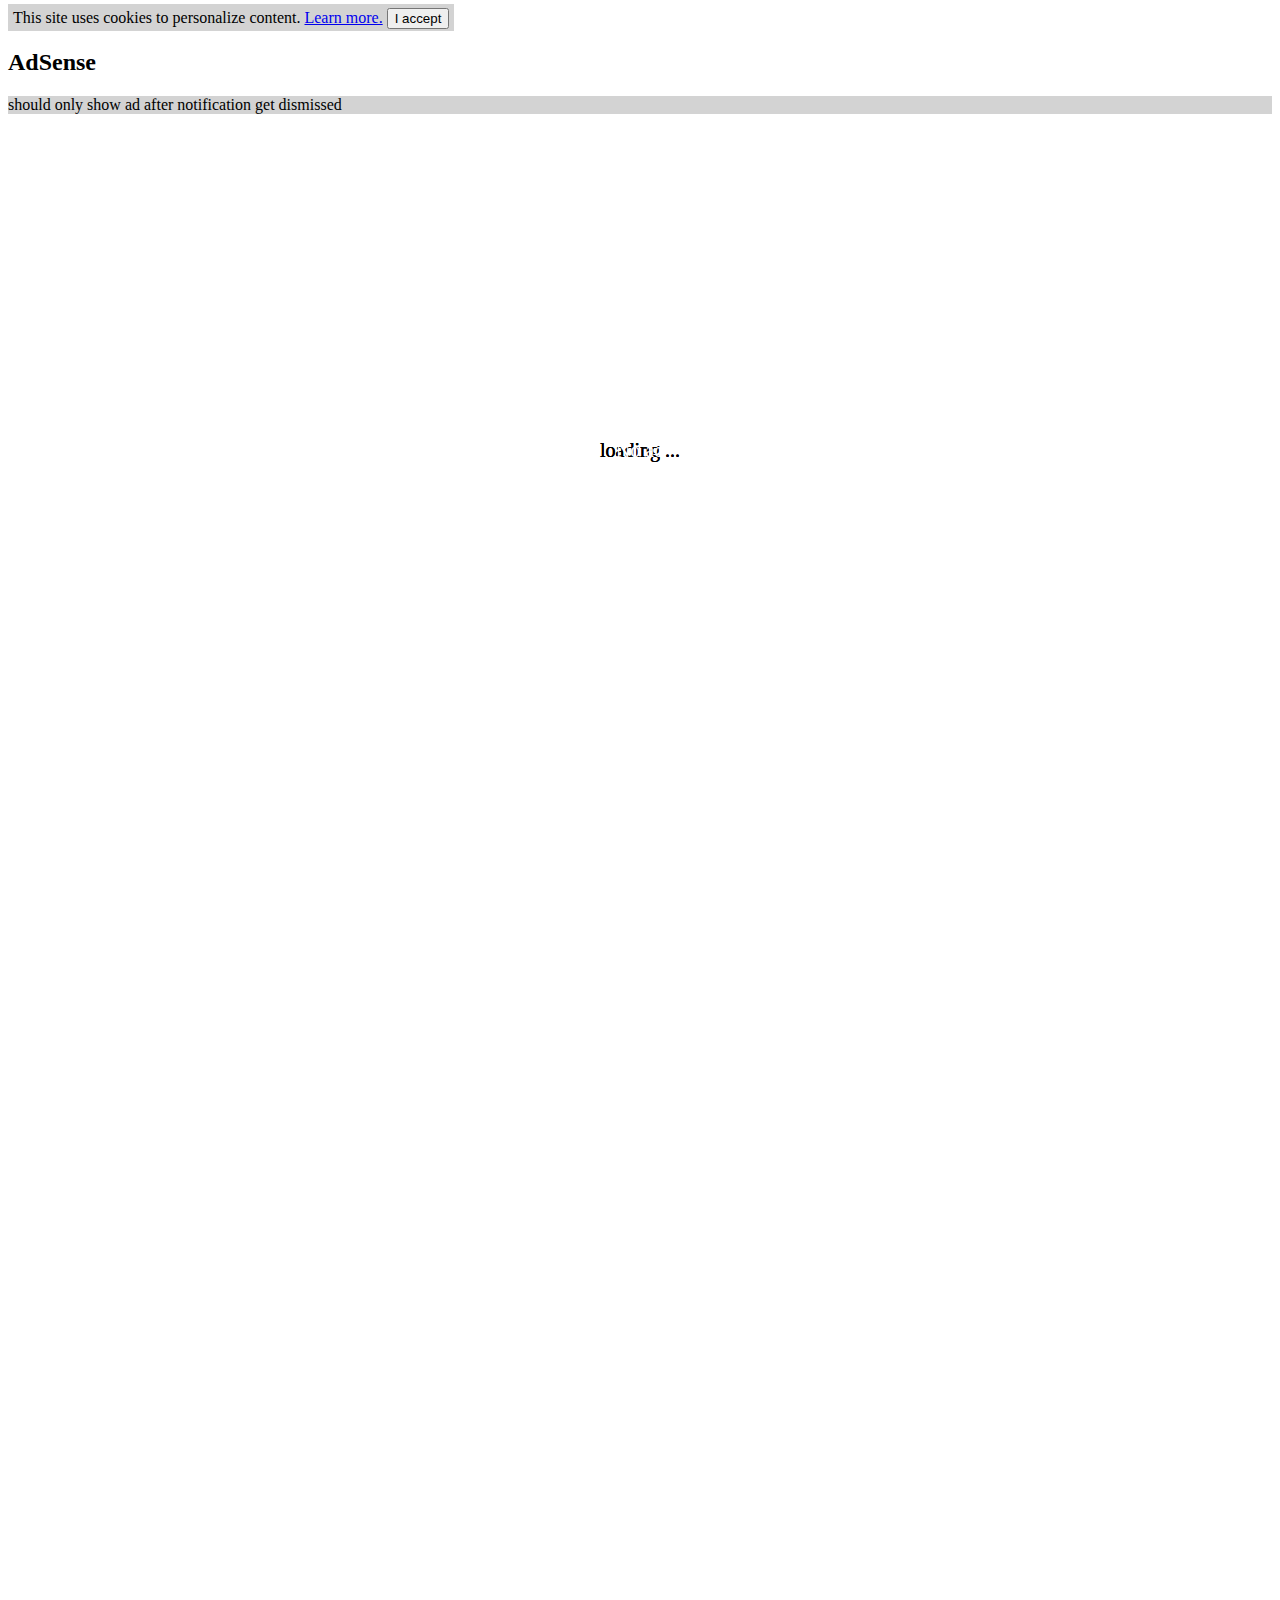
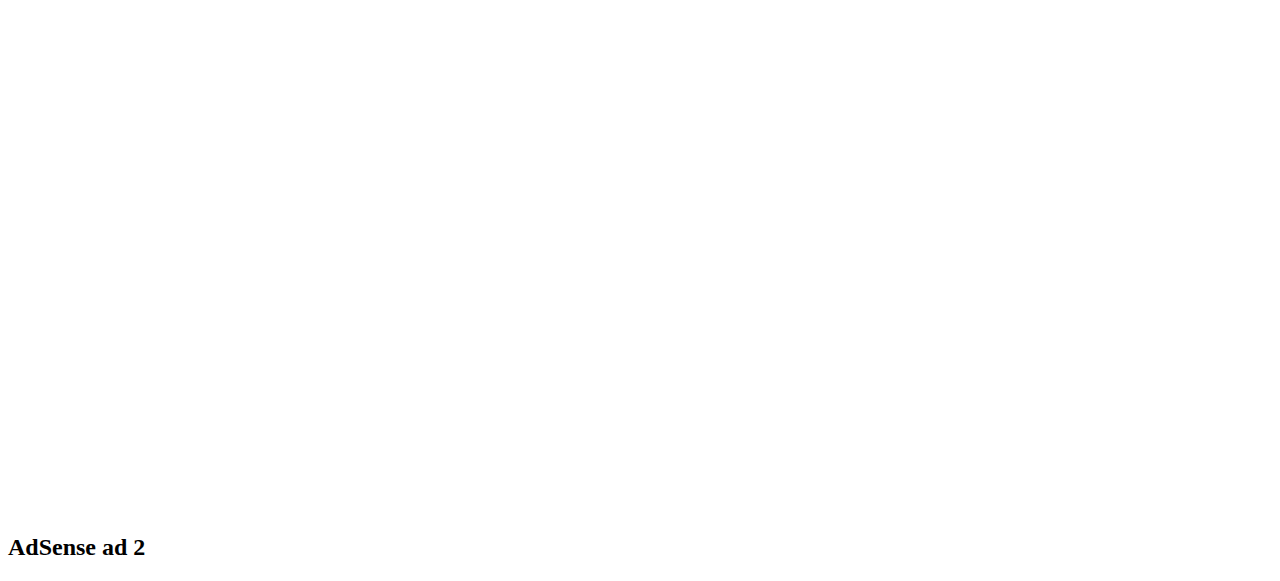
==== privacy/index.html @ 7d3c5554 "Create index.html" ====
<!doctype html>
<html ⚡ lang="en">
<head>
  <meta charset="utf-8">
  <title>Adsense examples</title>
  <link rel="canonical" href="http://nonblocking.io/" >
  <meta name="viewport" content="width=device-width,minimum-scale=1,initial-scale=1">
  <style amp-custom>
    amp-ad {
      max-width: 500px;
    }
    .red {
      background-color: red;
    }
    .talldiv {
      height: 2000px;
    }
    amp-ad div[placeholder] {
      background-color: lightgray;
    }
    amp-ad div[fallback] {
      background-color: black;
    }
    amp-ad div[placeholder]::after {
      content: "loading ...";
    }
    amp-ad div[fallback]::after {
      content: "No ad";
      color: white;
    }
    amp-ad div[placeholder]::after,
    amp-ad div[fallback]::after {
      font-size: 20px;
      line-height: 30px;
      text-align: center;
      position: absolute;
      left: 0;
      right: 0;
      top: calc(50% - 15px);
    }
    amp-user-notification {
      background-color: lightgray;
      padding: 5px;
    }
  </style>
  <style amp-boilerplate>body{-webkit-animation:-amp-start 8s steps(1,end) 0s 1 normal both;-moz-animation:-amp-start 8s steps(1,end) 0s 1 normal both;-ms-animation:-amp-start 8s steps(1,end) 0s 1 normal both;animation:-amp-start 8s steps(1,end) 0s 1 normal both}@-webkit-keyframes -amp-start{from{visibility:hidden}to{visibility:visible}}@-moz-keyframes -amp-start{from{visibility:hidden}to{visibility:visible}}@-ms-keyframes -amp-start{from{visibility:hidden}to{visibility:visible}}@-o-keyframes -amp-start{from{visibility:hidden}to{visibility:visible}}@keyframes -amp-start{from{visibility:hidden}to{visibility:visible}}</style><noscript><style amp-boilerplate>body{-webkit-animation:none;-moz-animation:none;-ms-animation:none;animation:none}</style></noscript>
  <script async src="https://cdn.ampproject.org/v0.js"></script>
  <script async custom-element="amp-analytics" src="https://cdn.ampproject.org/v0/amp-analytics-0.1.js"></script>
  <script async custom-element="amp-user-notification" src="https://cdn.ampproject.org/v0/amp-user-notification-0.1.js"></script>
  <script async custom-element="amp-ad" src="https://cdn.ampproject.org/v0/amp-ad-0.1.js"></script>
  <script async custom-element="amp-sticky-ad" src="https://cdn.ampproject.org/v0/amp-sticky-ad-1.0.js"></script>

</head>
<body>

  <amp-user-notification
      layout=nodisplay
      id="amp-user-notification">
    This site uses cookies to personalize content.
    <a href="#learn-more">Learn more.</a>
    <button on="tap:amp-user-notification.dismiss" tabindex="0">I accept</button>
  </amp-user-notification>

  <h2>AdSense</h2>
  <amp-ad width=300 height=250
      type="adsense"
      data-ad-client="ca-pub-2005682797531342"
      data-ad-slot="7046626912">
    <div placeholder></div>
    <div fallback></div>
  </amp-ad>

  <amp-ad width=300 height=250
          type="adsense"
          data-ad-client="ca-pub-2005682797531342"
          data-ad-slot="7046626912"
          data-consent-notification-id="amp-user-notification">
    <div placeholder>should only show ad after notification get dismissed</div>
    <div fallback></div>
  </amp-ad>

  <div class=talldiv>
    <!-- Make the second ad below the fold. -->
  </div>

  <h2>AdSense ad 2</h2>

  <amp-ad width=300 height=250
      type="adsense"
      data-ad-client="ca-pub-2005682797531342"
      data-ad-slot="7046626912"
      data-adtest="on">
    <div placeholder></div>
    <div fallback></div>
  </amp-ad>

  <amp-sticky-ad layout="nodisplay">
  <amp-ad width="300" height="250"
      type="adsense"
      data-ad-client="ca-pub-8588820008944775">
  </amp-ad>
  </amp-sticky-ad>

</body>
</html>
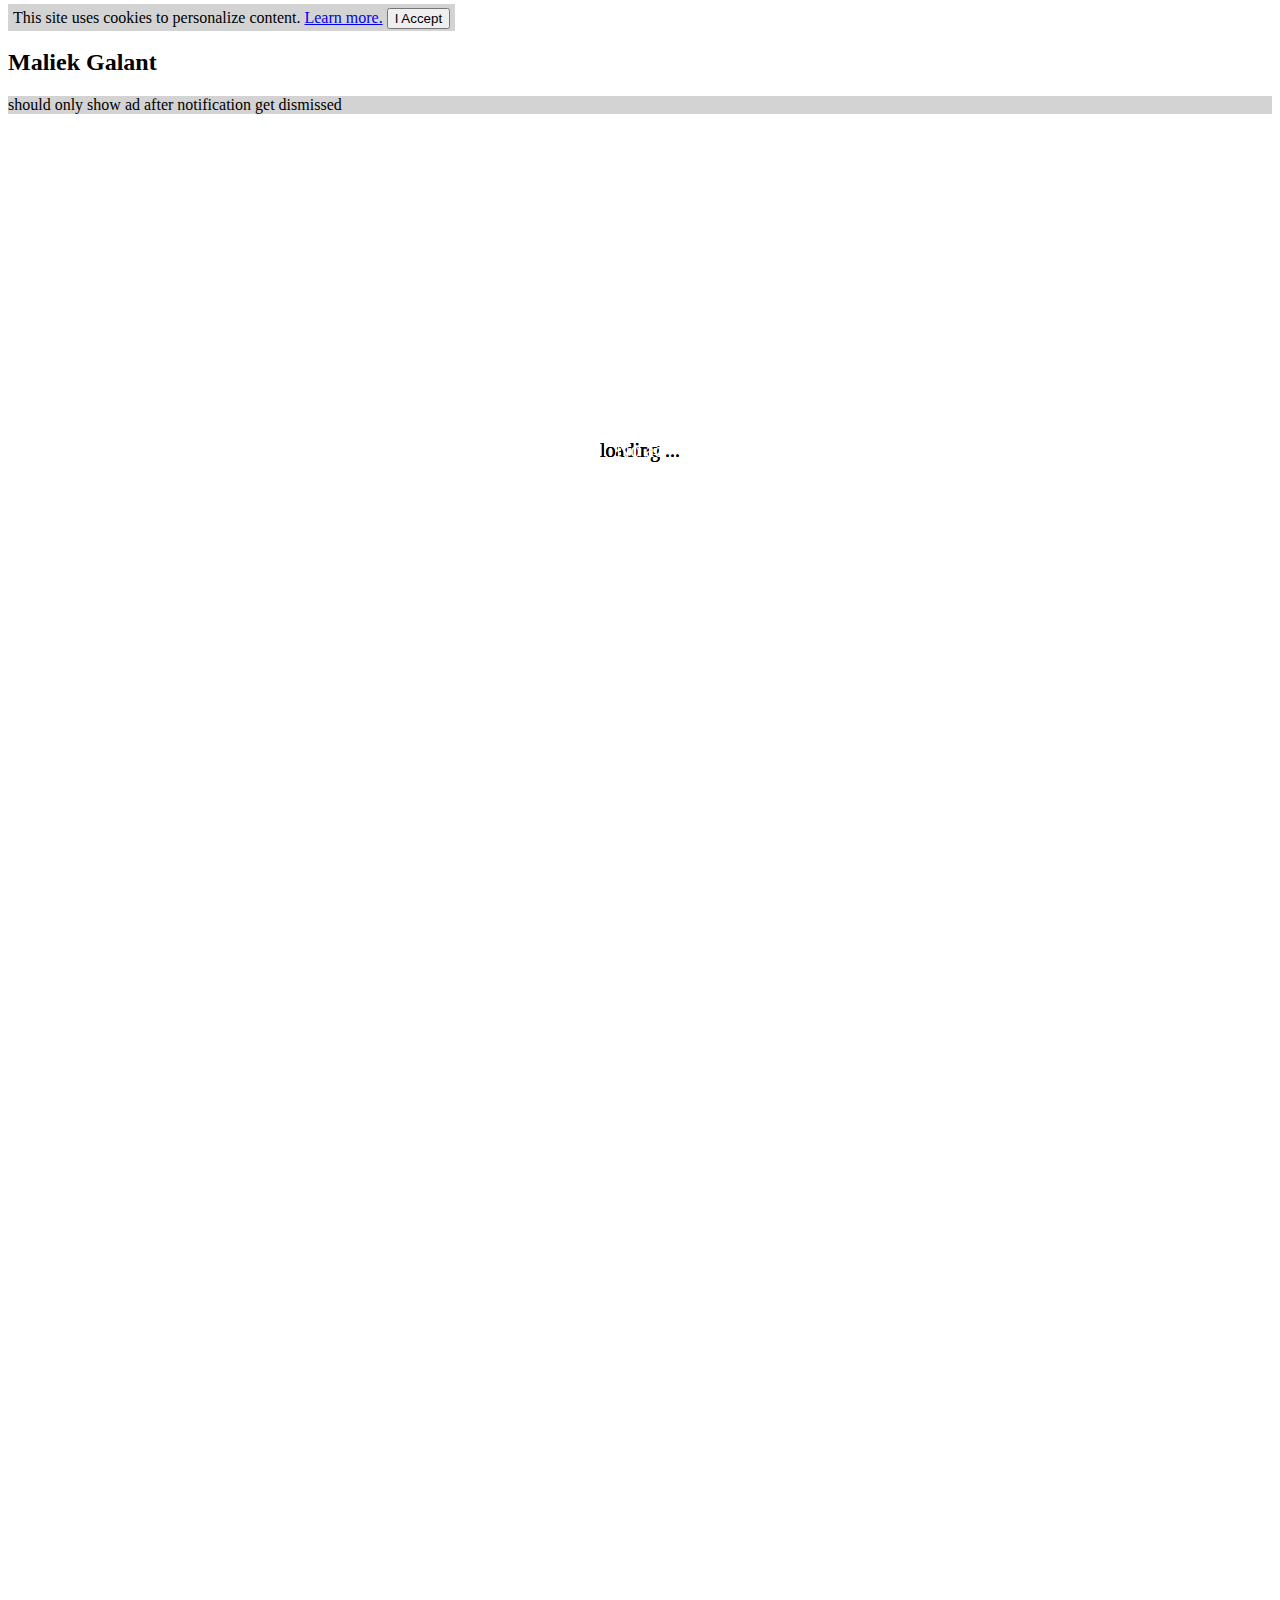
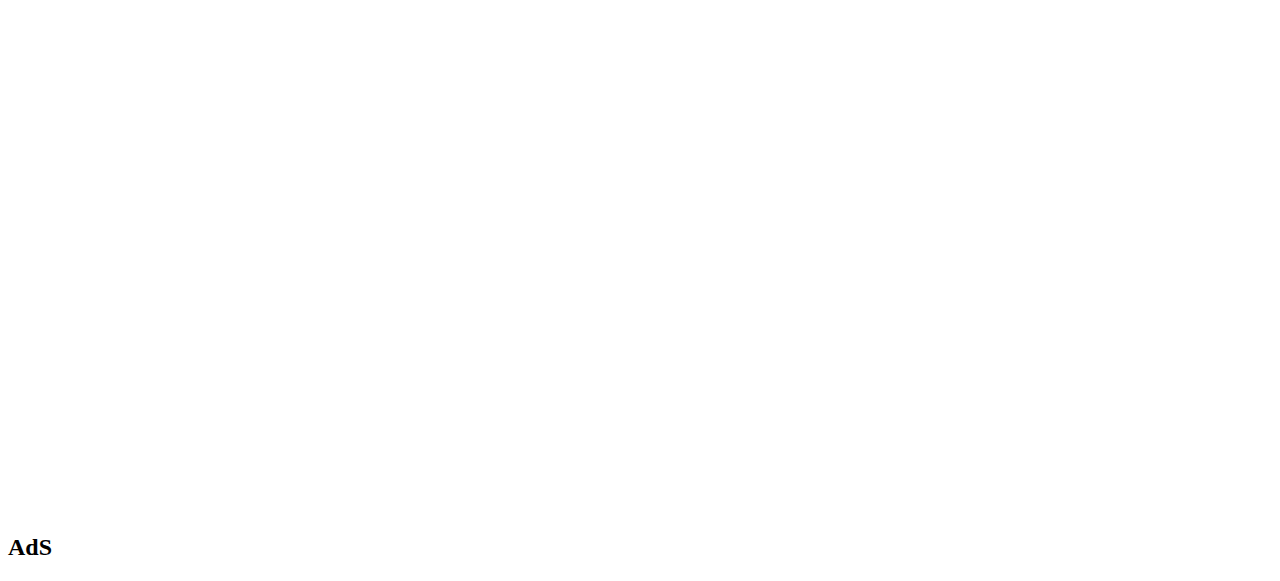
==== commit 96849bad: "Update index.html" ====
--- a/privacy/index.html
+++ b/privacy/index.html
@@ -2,7 +2,7 @@
 <html ⚡ lang="en">
 <head>
   <meta charset="utf-8">
-  <title>Adsense examples</title>
+  <title>Privacy</title>
   <link rel="canonical" href="http://nonblocking.io/" >
   <meta name="viewport" content="width=device-width,minimum-scale=1,initial-scale=1">
   <style amp-custom>
@@ -58,10 +58,10 @@
       id="amp-user-notification">
     This site uses cookies to personalize content.
     <a href="#learn-more">Learn more.</a>
-    <button on="tap:amp-user-notification.dismiss" tabindex="0">I accept</button>
+    <button on="tap:amp-user-notification.dismiss" tabindex="0">I Accept</button>
   </amp-user-notification>
 
-  <h2>AdSense</h2>
+  <h2>Maliek Galant</h2>
   <amp-ad width=300 height=250
       type="adsense"
       data-ad-client="ca-pub-2005682797531342"
@@ -83,7 +83,7 @@
     <!-- Make the second ad below the fold. -->
   </div>
 
-  <h2>AdSense ad 2</h2>
+  <h2>AdS</h2>
 
   <amp-ad width=300 height=250
       type="adsense"
